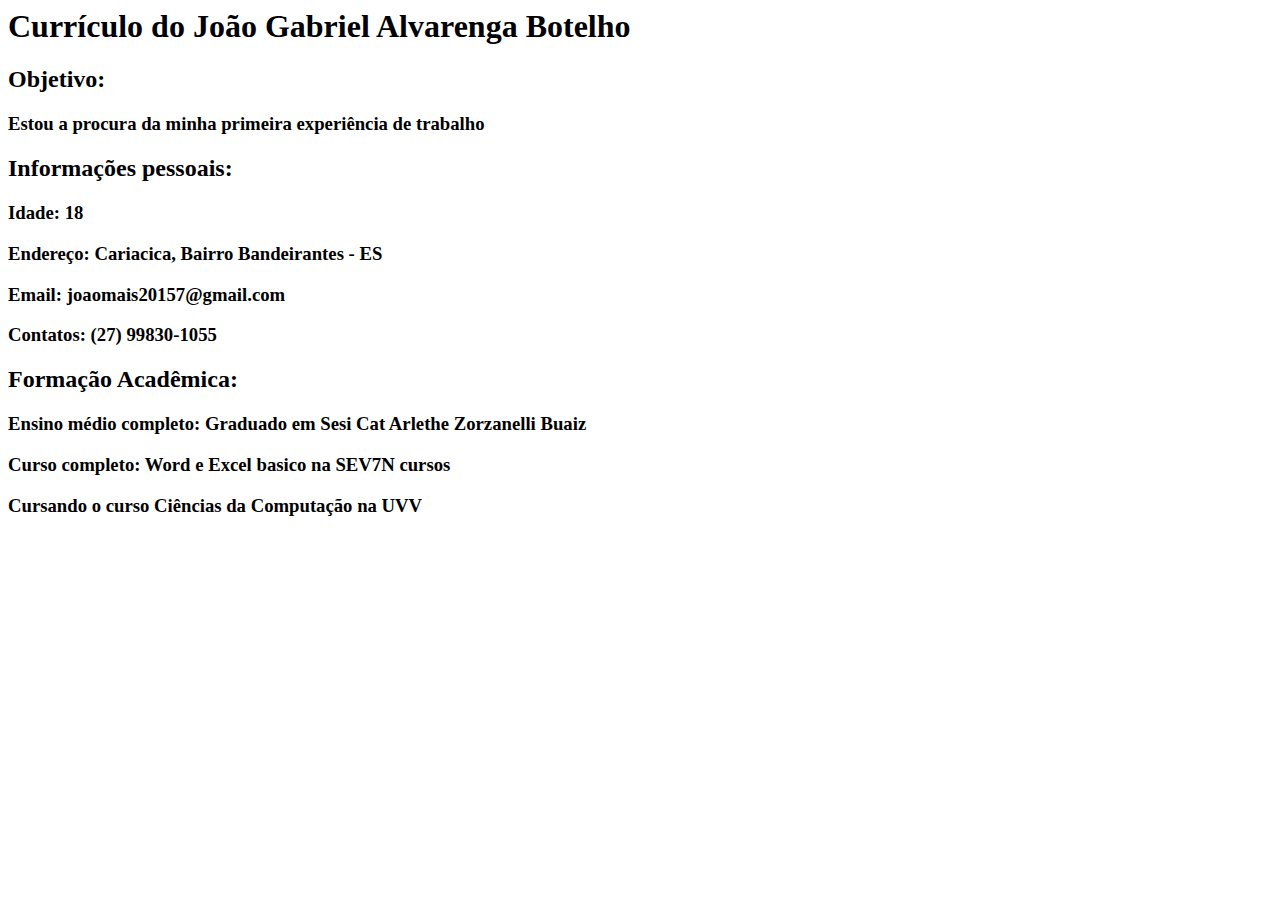
==== index.html @ 1a829ef0 "Segunda versão (2)" ====
<html>

<head>
    <title>Currículo em html
    </title>
</head>

<body>
    <h1>Currículo do João Gabriel Alvarenga Botelho</h1>
    <h2>Objetivo:</h2>
    <h3>Estou a procura da minha primeira experiência de trabalho</h3>
    
    <h2>Informações pessoais:</h2>

    <h3>Idade: 18
        <p>Endereço: Cariacica, Bairro Bandeirantes - ES</p>
        <p>Email: joaomais20157@gmail.com</p>
        <p>Contatos: (27) 99830-1055</p>
    </h3>

    <h2>Formação Acadêmica:</h2>
    <h3>Ensino médio completo: Graduado em Sesi Cat Arlethe Zorzanelli Buaiz
        <p>Curso completo: Word e Excel basico na SEV7N cursos</p>
        <p>Cursando o curso Ciências da Computação na UVV</p>
    </h3>
    
    <img src="https://preview.redd.it/cachorro-sem-vergonha-entrou-na-cozinha-e-quer-p%C3%A3o-v0-heqebe0at49c1.jpg?width=640&crop=smart&auto=webp&s=3827ccb85de5bf63557f1322a29c093f6b24f068" alt="">
</body>

</html>
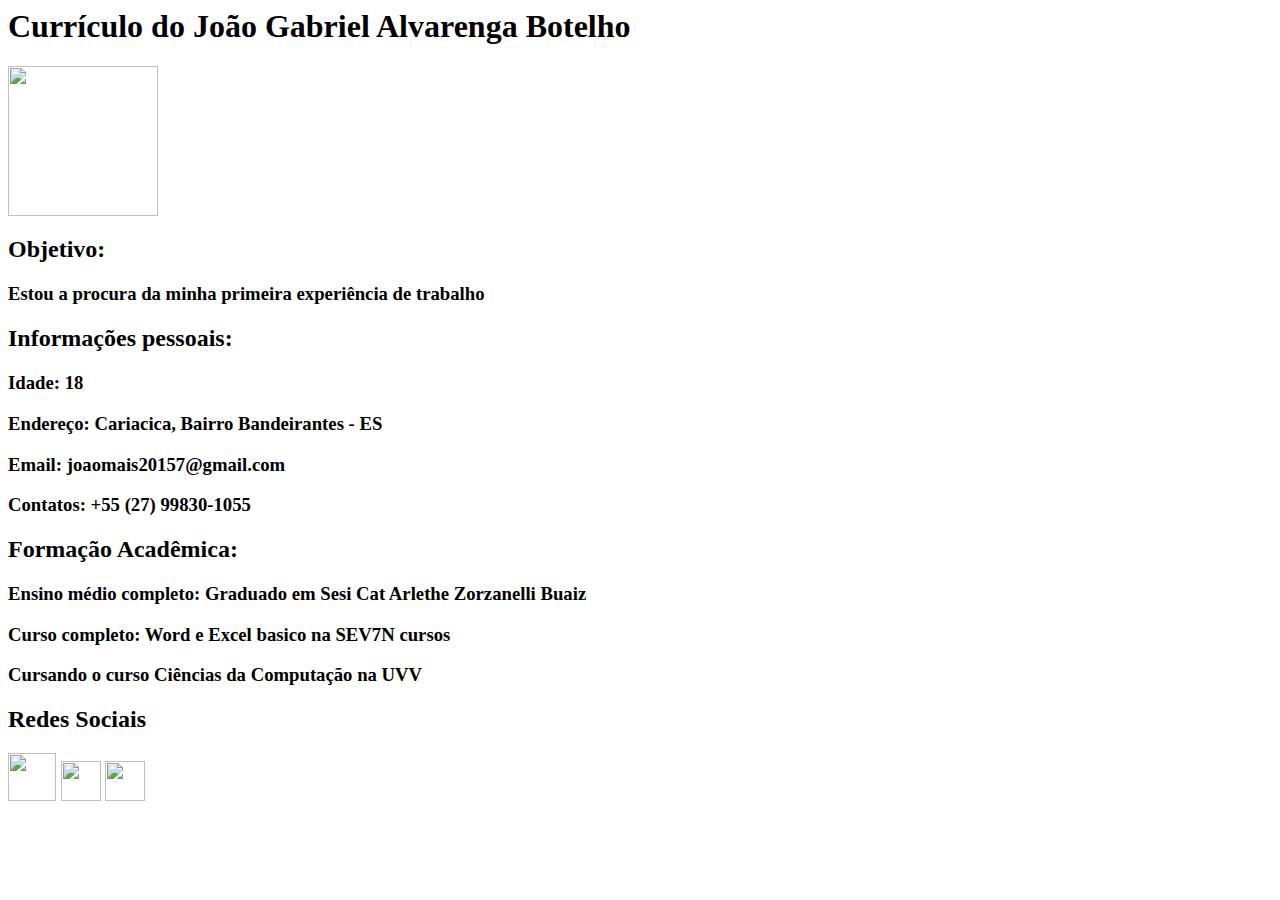
==== commit eaab3410: "Terceira mudança" ====
--- a/index.html
+++ b/index.html
@@ -7,15 +7,20 @@
 
 <body>
     <h1>Currículo do João Gabriel Alvarenga Botelho</h1>
+
+    <img width="150px"
+        src="https://preview.redd.it/cachorro-sem-vergonha-entrou-na-cozinha-e-quer-p%C3%A3o-v0-heqebe0at49c1.jpg?width=640&crop=smart&auto=webp&s=3827ccb85de5bf63557f1322a29c093f6b24f068"
+        alt="">
+
     <h2>Objetivo:</h2>
     <h3>Estou a procura da minha primeira experiência de trabalho</h3>
-    
+
     <h2>Informações pessoais:</h2>
 
     <h3>Idade: 18
         <p>Endereço: Cariacica, Bairro Bandeirantes - ES</p>
         <p>Email: joaomais20157@gmail.com</p>
-        <p>Contatos: (27) 99830-1055</p>
+        <p>Contatos: +55 (27) 99830-1055</p>
     </h3>
 
     <h2>Formação Acadêmica:</h2>
@@ -23,8 +28,14 @@
         <p>Curso completo: Word e Excel basico na SEV7N cursos</p>
         <p>Cursando o curso Ciências da Computação na UVV</p>
     </h3>
-    
-    <img src="https://preview.redd.it/cachorro-sem-vergonha-entrou-na-cozinha-e-quer-p%C3%A3o-v0-heqebe0at49c1.jpg?width=640&crop=smart&auto=webp&s=3827ccb85de5bf63557f1322a29c093f6b24f068" alt="">
+
+    <h2>Redes Sociais</h2>
+
+    <h3><a target="_blank" href="https://github.com/JoaozinAlvarenga/Meu-portfolio"> <img width="48px" src="https://th.bing.com/th/id/OIP.PisgvQ7qnar--dmr6mCDUQHaHa?rs=1&pid=ImgDetMain" alt=""></a>
+        <a target="_blank" href="https://www.instagram.com/joaoalvarenga.br?igsh=bWNubXMzMDJzeGU="> <img width="40px" src="https://th.bing.com/th/id/R.af1159ea3dd22f4b3d84a87d869127b9?rik=iz68IEBoErXAHw&riu=http%3a%2f%2fpluspng.com%2fimg-png%2finstagram-icon-png-instagram-icon-1600.png&ehk=%2bAo2wF7lgRZJrtXPe3ev37c8JDCD6NBcj%2fGufhuhjQE%3d&risl=&pid=ImgRaw&r=0" alt=""></a>
+        <a target="_blank" href="https://www.linkedin.com/in/jo%C3%A3o-gabriel-alvarenga-botelho-088a972b5?utm_source=share&utm_campaign=share_via&utm_content=profile&utm_medium=android_app"> <img width="40px" src="https://th.bing.com/th/id/R.5420871d507dc4e8bf712df6df1da0fe?rik=t%2fbkdtnK9jxJlQ&riu=http%3a%2f%2fcdn.onlinewebfonts.com%2fsvg%2fimg_4839.png&ehk=%2fRLSMQFFLnpE0xzmSGncVZ6TzHvaP0RMQBgxVotFWuU%3d&risl=&pid=ImgRaw&r=0" alt=""></a>
+    </h3>
+
 </body>
 
-</html> +</html>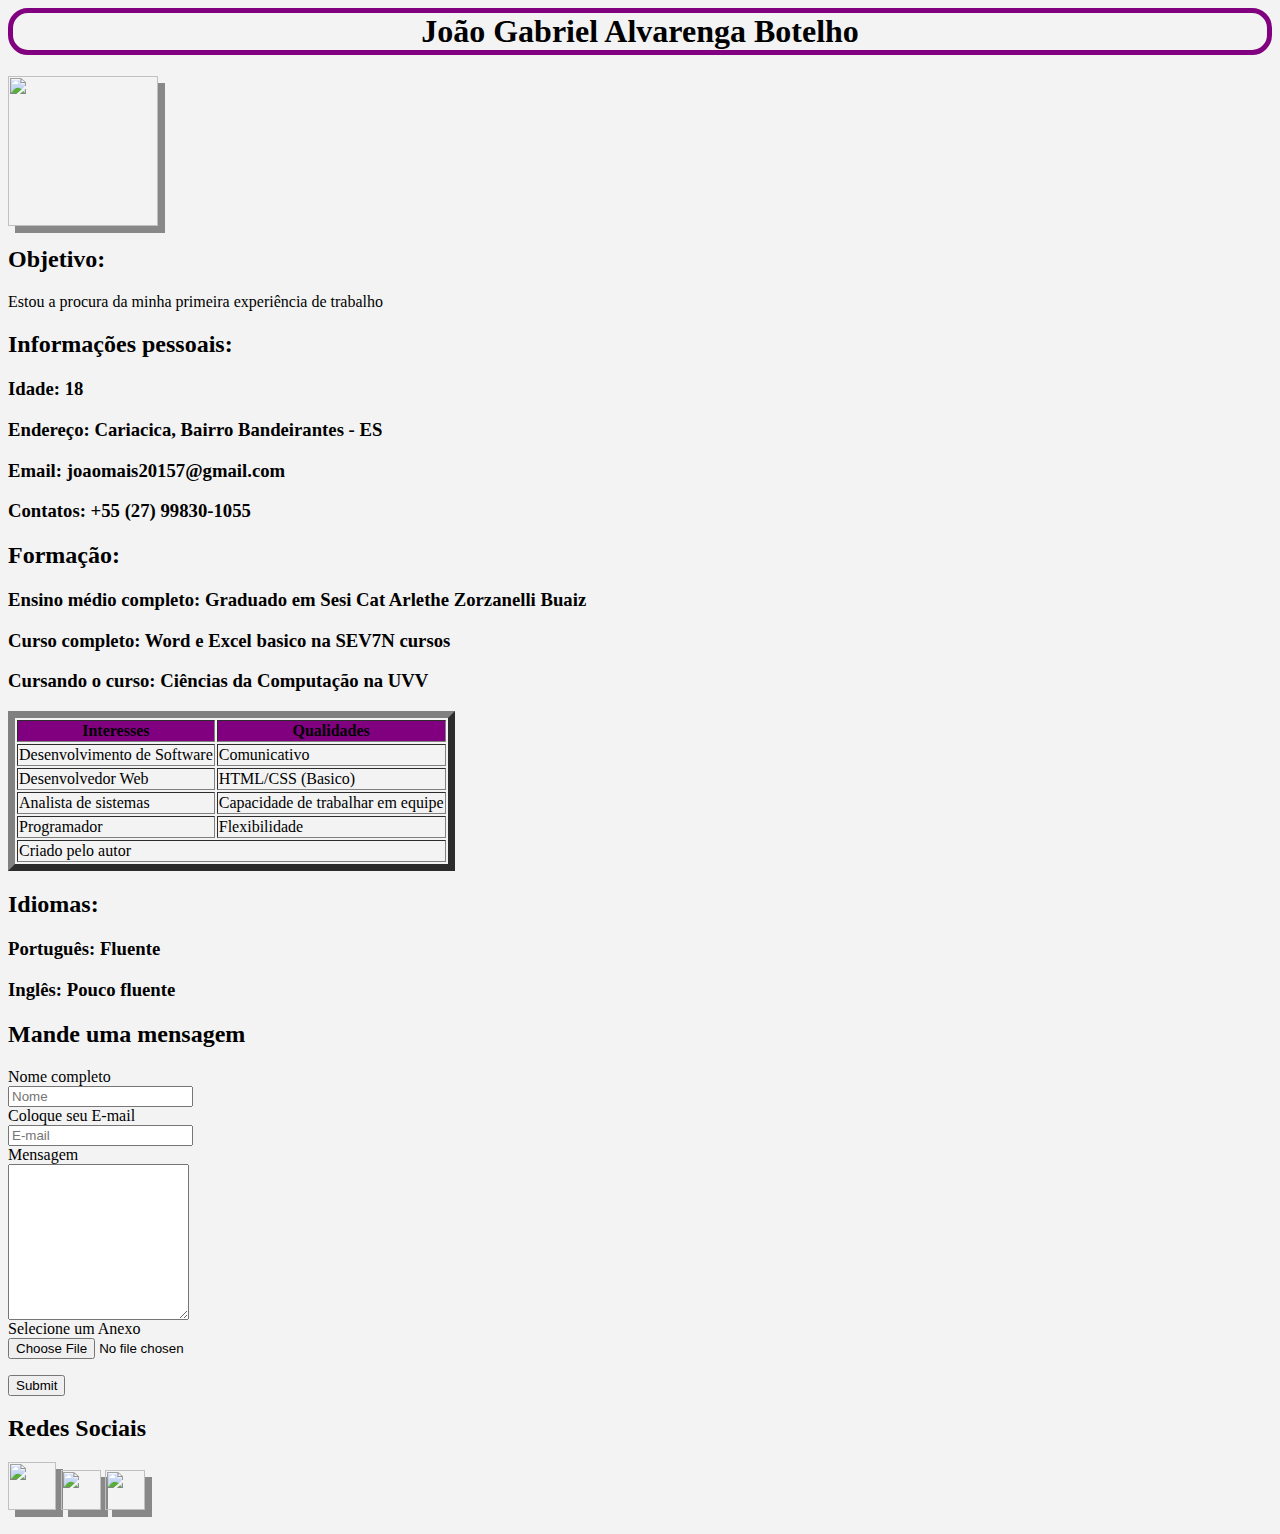
==== commit 581a30dc: "mexendo com css" ====
--- a/index.html
+++ b/index.html
@@ -1,19 +1,26 @@
 <html>
 
 <head>
-    <title>Currículo em html
-    </title>
+    <title>Currículo em html</title>
+    <link rel="stylesheet" href="index.css">
 </head>
 
 <body>
-    <h1>Currículo do João Gabriel Alvarenga Botelho</h1>
-
+    <style>
+        body {
+            background: rgb(243, 243, 243);
+        }
+    </style>
+<header>
+    <h1 class="cabeçalho">João Gabriel Alvarenga Botelho</h1>
     <img width="150px"
         src="https://preview.redd.it/cachorro-sem-vergonha-entrou-na-cozinha-e-quer-p%C3%A3o-v0-heqebe0at49c1.jpg?width=640&crop=smart&auto=webp&s=3827ccb85de5bf63557f1322a29c093f6b24f068"
         alt="">
+    </header>
 
-    <h2>Objetivo:</h2>
-    <h3>Estou a procura da minha primeira experiência de trabalho</h3>
+<main>
+    <h2 class="textoobjetivo">Objetivo:</h2>
+    <p>Estou a procura da minha primeira experiência de trabalho</p>
 
     <h2>Informações pessoais:</h2>
 
@@ -23,19 +30,75 @@
         <p>Contatos: +55 (27) 99830-1055</p>
     </h3>
 
-    <h2>Formação Acadêmica:</h2>
+    <h2>Formação:</h2>
     <h3>Ensino médio completo: Graduado em Sesi Cat Arlethe Zorzanelli Buaiz
         <p>Curso completo: Word e Excel basico na SEV7N cursos</p>
-        <p>Cursando o curso Ciências da Computação na UVV</p>
+        <p>Cursando o curso: Ciências da Computação na UVV</p>
     </h3>
+
+    <table border="7">
+        <thead>
+<th>Interesses</th>
+<th>Qualidades</th>
+        </thead>
+        <body>
+            <tr>
+                <td>Desenvolvimento de Software</td>
+                <td>Comunicativo</td>
+            </tr>
+            <tr>
+                <td>Desenvolvedor Web</td>
+                <td>HTML/CSS (Basico)</td>
+            </tr>
+            <tr>
+                <td>Analista de sistemas</td>
+                <td>Capacidade de trabalhar em equipe</td>
+            </tr>
+            <tr>
+                <td>Programador</td>
+                <td>Flexibilidade</td>
+            </tr>
+        </body>
+<tfoot>
+    <tr>
+        <td colspan="2">Criado pelo autor</td>
+    </tr>
+</tfoot>        
+    </table>
+
+    <h2>Idiomas:</h2>
+    <h3>Português: Fluente
+        <p>Inglês: Pouco fluente</p>
+    </h3>
+
+    <h2>Mande uma mensagem</h2>
+    <form action="">
+        <label for="name">Nome completo</label> <br>
+        <input type="name" placeholder="Nome" name="name"
+        required> <br>
+        <label for="email">Coloque seu E-mail</label> <br>
+        <input type="email" placeholder="E-mail" name="email" required> <br>
+        <label for="Mensagem">Mensagem</label> <br>
+        <textarea name="Mensagem" cols="20" rows="10"></textarea> <br>
+        <label for="myfile">Selecione um Anexo</label> <br>
+        <input type="file" name="Arquivos" id="Arquivos"> <br> <p><input type="submit"></p>
+    </form>
+</main>    
 
     <h2>Redes Sociais</h2>
 
-    <h3><a target="_blank" href="https://github.com/JoaozinAlvarenga/Meu-portfolio"> <img width="48px" src="https://th.bing.com/th/id/OIP.PisgvQ7qnar--dmr6mCDUQHaHa?rs=1&pid=ImgDetMain" alt=""></a>
-        <a target="_blank" href="https://www.instagram.com/joaoalvarenga.br?igsh=bWNubXMzMDJzeGU="> <img width="40px" src="https://th.bing.com/th/id/R.af1159ea3dd22f4b3d84a87d869127b9?rik=iz68IEBoErXAHw&riu=http%3a%2f%2fpluspng.com%2fimg-png%2finstagram-icon-png-instagram-icon-1600.png&ehk=%2bAo2wF7lgRZJrtXPe3ev37c8JDCD6NBcj%2fGufhuhjQE%3d&risl=&pid=ImgRaw&r=0" alt=""></a>
-        <a target="_blank" href="https://www.linkedin.com/in/jo%C3%A3o-gabriel-alvarenga-botelho-088a972b5?utm_source=share&utm_campaign=share_via&utm_content=profile&utm_medium=android_app"> <img width="40px" src="https://th.bing.com/th/id/R.5420871d507dc4e8bf712df6df1da0fe?rik=t%2fbkdtnK9jxJlQ&riu=http%3a%2f%2fcdn.onlinewebfonts.com%2fsvg%2fimg_4839.png&ehk=%2fRLSMQFFLnpE0xzmSGncVZ6TzHvaP0RMQBgxVotFWuU%3d&risl=&pid=ImgRaw&r=0" alt=""></a>
+    <h3><a target="_blank" href="https://github.com/JoaozinAlvarenga/Meu-portfolio"> <img width="48px"
+                src="https://th.bing.com/th/id/OIP.PisgvQ7qnar--dmr6mCDUQHaHa?rs=1&pid=ImgDetMain" alt=""></a>
+        <a target="_blank" href="https://www.instagram.com/joaoalvarenga.br?igsh=bWNubXMzMDJzeGU="> <img width="40px"
+                src="https://th.bing.com/th/id/R.af1159ea3dd22f4b3d84a87d869127b9?rik=iz68IEBoErXAHw&riu=http%3a%2f%2fpluspng.com%2fimg-png%2finstagram-icon-png-instagram-icon-1600.png&ehk=%2bAo2wF7lgRZJrtXPe3ev37c8JDCD6NBcj%2fGufhuhjQE%3d&risl=&pid=ImgRaw&r=0"
+                alt=""></a>
+        <a target="_blank"
+            href="https://www.linkedin.com/in/jo%C3%A3o-gabriel-alvarenga-botelho-088a972b5?utm_source=share&utm_campaign=share_via&utm_content=profile&utm_medium=android_app">
+            <img width="40px"
+                src="https://th.bing.com/th/id/R.5420871d507dc4e8bf712df6df1da0fe?rik=t%2fbkdtnK9jxJlQ&riu=http%3a%2f%2fcdn.onlinewebfonts.com%2fsvg%2fimg_4839.png&ehk=%2fRLSMQFFLnpE0xzmSGncVZ6TzHvaP0RMQBgxVotFWuU%3d&risl=&pid=ImgRaw&r=0"
+                alt=""></a>
     </h3>
-
+    
 </body>
 
 </html>--- a/index.css
+++ b/index.css
@@ -0,0 +1,16 @@
+
+th {
+    background-color: purple;
+}
+
+h1 {
+    font: bold;
+    border: 5px solid purple;
+    text-align:center;
+    border-radius: 20px;
+    font-size: 32px;
+}
+
+img {
+    box-shadow: 7px 7px #888888;
+}
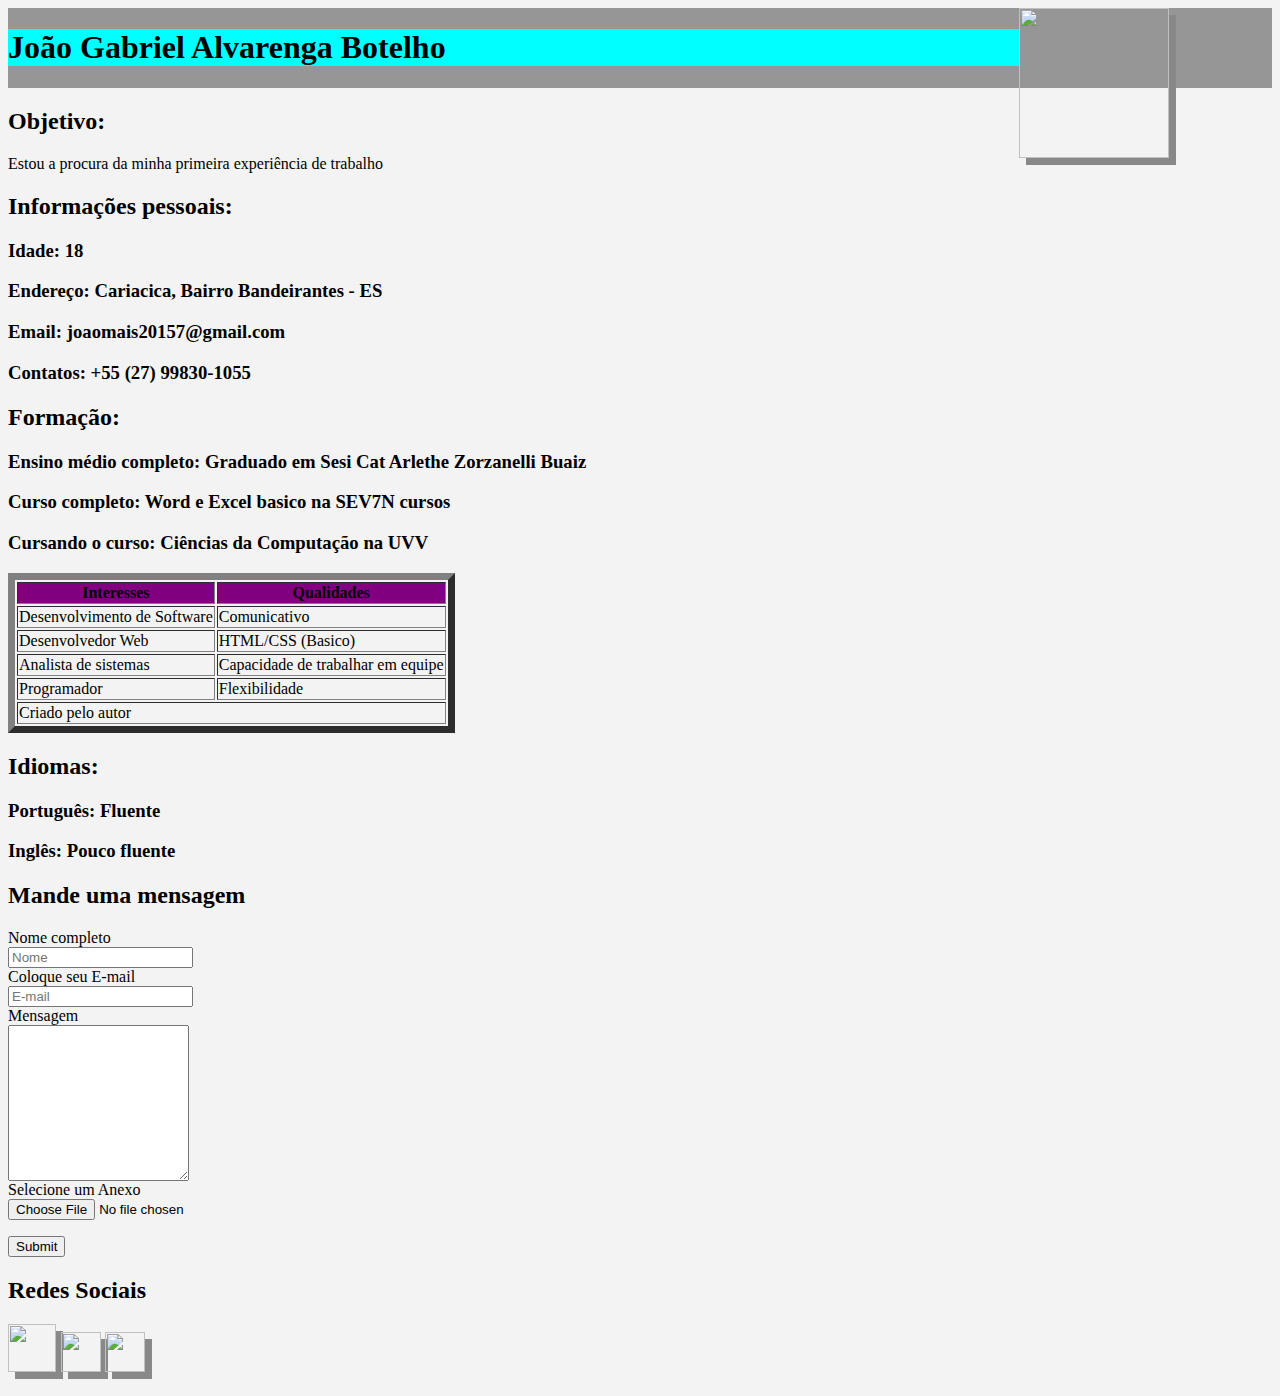
==== commit 9532ad8a: "... em obras ..." ====
--- a/index.html
+++ b/index.html
@@ -12,14 +12,18 @@
         }
     </style>
 <header>
-    <h1 class="cabeçalho">João Gabriel Alvarenga Botelho</h1>
+    <div class="h-titulo">
+        <h1>João Gabriel Alvarenga Botelho</h1>
+    </div>
+    <div class="foto de perfil">
     <img width="150px"
         src="https://preview.redd.it/cachorro-sem-vergonha-entrou-na-cozinha-e-quer-p%C3%A3o-v0-heqebe0at49c1.jpg?width=640&crop=smart&auto=webp&s=3827ccb85de5bf63557f1322a29c093f6b24f068"
         alt="">
+    </div>
     </header>
 
 <main>
-    <h2 class="textoobjetivo">Objetivo:</h2>
+    <h2>Objetivo:</h2>
     <p>Estou a procura da minha primeira experiência de trabalho</p>
 
     <h2>Informações pessoais:</h2>
--- a/index.css
+++ b/index.css
@@ -3,12 +3,20 @@
     background-color: purple;
 }
 
+header {
+    width: 100%;
+    height: 80px;
+    background-color: rgb(150, 150, 150);
+    display: flex;
+    align-content: center;
+}
+
 h1 {
-    font: bold;
-    border: 5px solid purple;
-    text-align:center;
-    border-radius: 20px;
-    font-size: 32px;
+    background-color: aqua;
+}
+
+.h-titulo {
+    width: 80%;
 }
 
 img {
